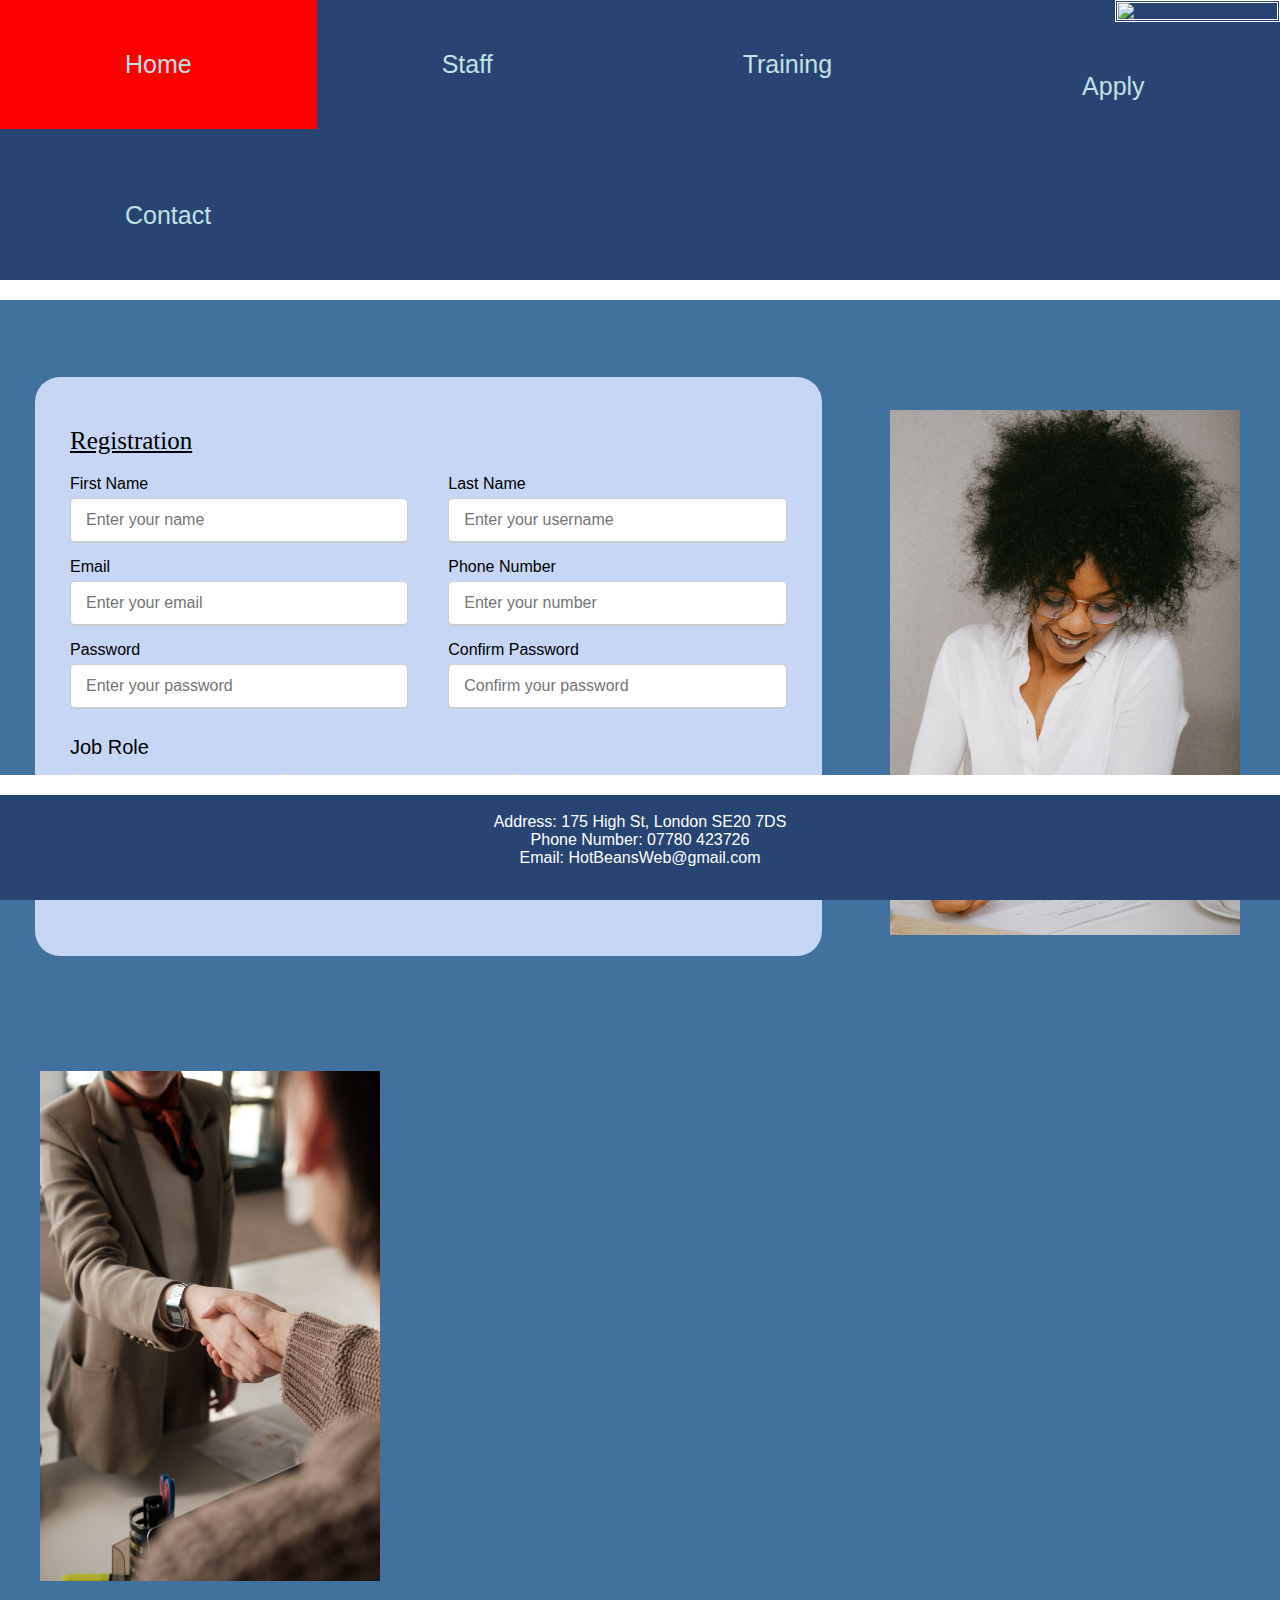
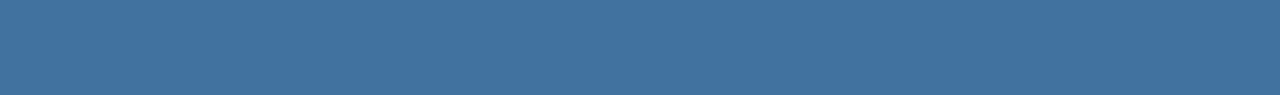
==== apply.html @ 22090774 "Add files via upload" ====
<!Doctype html>
<html>
<meta name="viewport" content="width=device-width, initial-scale=1.0">
<link rel="stylesheet" href="main.css">
<div class="navbar">
<img class="logo" src="logo.png">
  <a href="./index.html">Home</a>
  <a href="./staff.html">Staff</a> 
  <a href="./training.html">Training</a> 
  <a href="./apply.html">Apply</a> 
  <a href="./contact.html">Contact</a> 
  </div>
  <hr>
 <!-- Menu Above  -->
  
  
  
  
  
  
  <!-- Created By CodingLab - www.codinglabweb.com -->
    <div class="sign">
  <img src="signing.jpg"  class="signing">
  </div>
  <section class="applyzz">
<html lang="en" dir="ltr">
  <head>
    <meta charset="UTF-8">
    <!---<title> Responsive Registration Form | CodingLab </title>--->
    <link rel="stylesheet" href="style.css">
   </head>
<body><br><br><br><br>
  <div class="container">
    <div class="title">Registration</div>
    <div class="content">
      <form action="#">
        <div class="user-details">
          <div class="input-box">
            <span class="details">First Name</span>
            <input type="text" placeholder="Enter your name" required>
          </div>
          <div class="input-box">
            <span class="details">Last Name</span>
            <input type="text" placeholder="Enter your username" required>
          </div>
          <div class="input-box">
            <span class="details">Email</span>
            <input type="text" placeholder="Enter your email" required>
          </div>
          <div class="input-box">
            <span class="details">Phone Number</span>
            <input type="text" placeholder="Enter your number" required>
          </div>
          <div class="input-box">
            <span class="details">Password</span>
            <input type="text" placeholder="Enter your password" required>
          </div>
          <div class="input-box">
            <span class="details">Confirm Password</span>
            <input type="text" placeholder="Confirm your password" required>
          </div>
        </div>
        <div class="gender-details">
          <input type="radio" name="gender" id="dot-1">
          <input type="radio" name="gender" id="dot-2">
          <input type="radio" name="gender" id="dot-3">
          <span class="gender-title">Job Role</span>
          <div class="category">
            <label for="dot-1">
            <span class="dot one"></span>
            <span class="gender">Technician</span>
          </label>
          <label for="dot-2">
            <span class="dot two"></span>
            <span class="gender">Web Designer</span>
          </label>
          <label for="dot-3">
            <span class="dot three"></span>
            <span class="gender">Web Developer</span>
            </label>
          </div>
        </div>
        <div class="button">
          <input type="submit" value="Register">
        </div>
      </form>
    </div>
  </div>
</body>
</section>
  
  <img src="shake.jpg"  class="shake">

  
    <!-- Footer below  -->
  
 <div class="footer">
    <footer>
	<hr><br>
        <p> Address: 175 High St, London SE20 7DS </p>
        <p> Phone Number: 07780 423726 </p>
		<p> Email: HotBeansWeb@gmail.com </p>
    </footer>
</div>
---- main.css ----
/* The navigation menu */
.navbar {
  overflow: hidden;
  background-color: #274472;
}

/* Navigation links */
.navbar a {
  float: left;
  font-size: 25px;
  color: #C3E0E5;
  text-align: center;
  padding: 50px 125px;
  text-decoration: none;
}

/* The subnavigation menu */
.subnav {
  float: left;
  overflow: hidden;
}

/* Subnav button */
.subnav .subnavbtn {
  font-size: 16px;
  border: none;
  outline: none;
  color: white;
  padding: 14px 16px;
  background-color: inherit;
  font-family: inherit;
  margin: 0;
}

/* Add a red background color to navigation links on hover */
.navbar a:hover, .subnav:hover .subnavbtn {
  background-color: red;
}

/* Style the subnav content - positioned absolute */
.subnav-content {
  display: none;
  position: absolute;
  left: 0;
  background-color: red;
  width: 100%;
  z-index: 1;
}

/* Style the subnav links */
.subnav-content a {
  float: left;
  color: white;
  text-decoration: none;
}

/* Add a grey background color on hover */
.subnav-content a:hover {
  background-color: #eee;
  color: black;
}
/* When you move the mouse over the subnav container, open the subnav content */
.subnav:hover .subnav-content {
  display: block;
}
body {
	background-color: #41729F;
}

hr {
	height: 20px;
	border: none;
	top: 20px;
	background: white;

}
 
 .footer {
	 position: fixed;
  left: 0;
  bottom: 0;
  width: 100%;
  background-color:#274472 ;
  color: white;
  text-align: center;
 height: 125px;
 }
 
 hr{
	  margin-top: 0px; margin-bottom: 0px
 }
	 
	 .columnr {
  float: right;
  width: 40%;
  padding: 70px 25px;
  
} 

article{
	color: white;
	text-align: left;
	font-size: 25px;
	padding: 28px;
}

h1 {
  text-decoration: underline
}



.logo {
  float: right;
  width: 165px;
  height: auto;
  border: double; 
  border-color: white;
}

.column {
  float: left;
  width: 24.6%;
  padding: 0px;
  border: solid; 
  border-color: #41729F;
}

table{
	font-family: arial, sans-serif;
  border-collapse: none;
  width: 100%;
  color: white;
}

td, th {
  text-align: center;
  padding: 8px; 
}

.columnss {
  float: left;
  width: 33.33%;
  padding: 65px;
}

.info {
	text-align: center;
	width: 100%;
	text-decoration: underline;
}

.thinfo{
  width: 920px;
  border: 2px solid white;
  padding: 15px 70px;
  margin: 50px;
  float: right;
  text-align: center;
}

.thhead{
	text-decoration: underline;
}

.traininginfo{
	text-align: center;
	float: left;
	width: 50%;
	padding: 25px;
}

iframe{
	float: right;
  width: 45%;
  padding: 100px 30px;
  height: 610px;
}





@import url('https://fonts.googleapis.com/css2?family=Poppins:wght@200;300;400;500;600;700&display=swap');
*{
  margin: 0;
  padding: 0;
  box-sizing: border-box;
  font-family: 'Poppins',sans-serif;
}

.applyzz{
	float: right;
	padding: 5px 35px;
}


.container{
  width: 65%;
  background-color: #C7D6F5;
  padding: 50px 35px;
  border-radius: 25px;
}
.container .title{
  font-size: 25px;
  font-weight: 500;
  position: relative;
}
.container .title::before{
  content: "";
  left: 0;
  bottom: 0;
  height: 3px;
  width: 30px;
  border-radius: 5px;
  
}
.content form .user-details{
  display: flex;
  flex-wrap: wrap;
  justify-content: space-between;
  margin: 20px 0 12px 0;
}
form .user-details .input-box{
  margin-bottom: 15px;
  width: calc(100% / 2 - 20px);
}
form .input-box span.details{
  display: block;
  font-weight: 500;
  margin-bottom: 5px;
}
.user-details .input-box input{
  height: 45px;
  width: 100%;
  outline: none;
  font-size: 16px;
  border-radius: 5px;
  padding-left: 15px;
  border: 1px solid #ccc;
  border-bottom-width: 2px;
  transition: all 0.3s ease;
}
.user-details .input-box input:focus,
.user-details .input-box input:valid{
  border-color: #9b59b6;
}
 form .gender-details .gender-title{
  font-size: 20px;
  font-weight: 500;
 }
 form .category{
   display: flex;
   width: 80%;
   margin: 14px 0 ;
   justify-content: space-between;
 }
 form .category label{
   display: flex;
   align-items: center;
   cursor: pointer;
 }
 form .category label .dot{
  height: 18px;
  width: 18px;
  border-radius: 50%;
  margin-right: 10px;
  background: #d9d9d9;
  border: 5px solid transparent;
  transition: all 0.3s ease;
}
 #dot-1:checked ~ .category label .one,
 #dot-2:checked ~ .category label .two,
 #dot-3:checked ~ .category label .three{
   background: #9b59b6;
   border-color: #d9d9d9;
 }
 form input[type="radio"]{
   display: none;
 }
 form .button{
   height: 45px;
   margin: 35px 0
 }
 form .button input{
   height: 100%;
   width: 100%;
   border-radius: 5px;
   border: none;
   color: #fff;
   font-size: 18px;
   font-weight: 500;
   letter-spacing: 1px;
   cursor: pointer;
   transition: all 0.3s ease;
   background: linear-gradient(135deg, #274472, #5885AF);
 }
 form .button input:hover{
  /* transform: scale(0.99); */
  background: linear-gradient(-135deg, #E4F4F3, #A1DBF1);
  }
 @media(max-width: 584px){
 .container{
  max-width: 100%;
}
form .user-details .input-box{
    margin-bottom: 15px;
    width: 100%;
  }
  form .category{
    width: 100%;
  }
  .content form .user-details{
    max-height: 300px;
    overflow-y: scroll;
  }
  .user-details::-webkit-scrollbar{
    width: 5px;
  }
  }
  @media(max-width: 459px){
  .container .content .category{
    flex-direction: column;
  }
}

.title{
	text-decoration: underline;
	font-style: bold;
	font-family: aharoni;
}
.googlemap{
	padding: 100px 30px;
	width: 100%;
	top: 0px;
	height: 750px;
}

.maps{
	text-decoration: underline;
	color: white;
	text-align: center;
	font-size: 25px;
	padding: 30px;
}

.shake{
	padding:110px 40px;
	width: 420px;
	left: 20px
}

.signing{
	float: right;
	width: 350px;
}

.sign{
	position: absolute;
	right: 0px;
	padding:110px 40px;
}
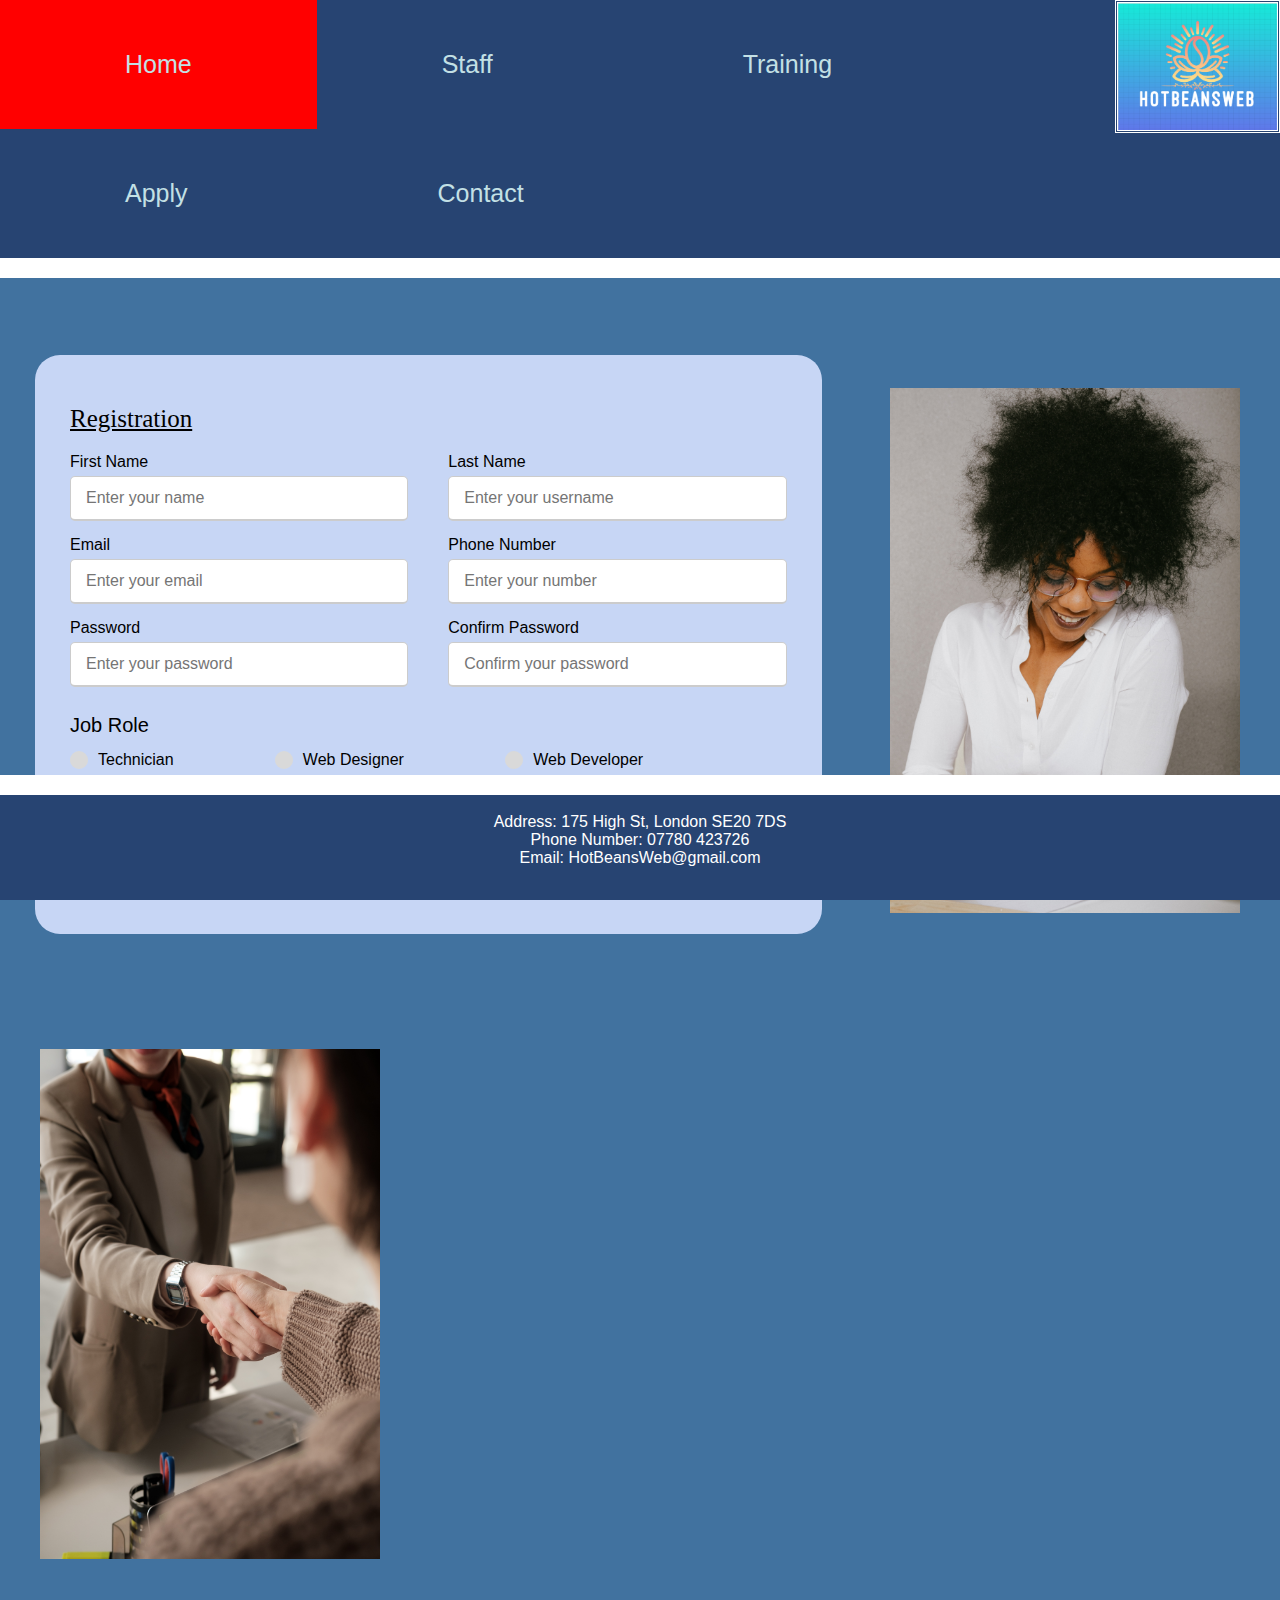
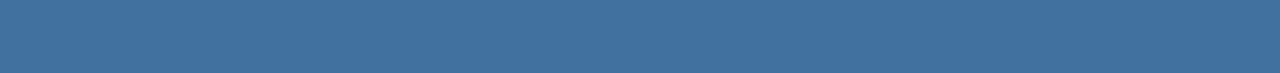
==== commit 8aef9fab: "Update apply.html" ====
--- a/apply.html
+++ b/apply.html
@@ -3,7 +3,7 @@
 <meta name="viewport" content="width=device-width, initial-scale=1.0">
 <link rel="stylesheet" href="main.css">
 <div class="navbar">
-<img class="logo" src="logo.png">
+<img class="logo" src="logo.PNG">
   <a href="./index.html">Home</a>
   <a href="./staff.html">Staff</a> 
   <a href="./training.html">Training</a> 
@@ -101,4 +101,4 @@
         <p> Phone Number: 07780 423726 </p>
 		<p> Email: HotBeansWeb@gmail.com </p>
     </footer>
-</div>+</div>
